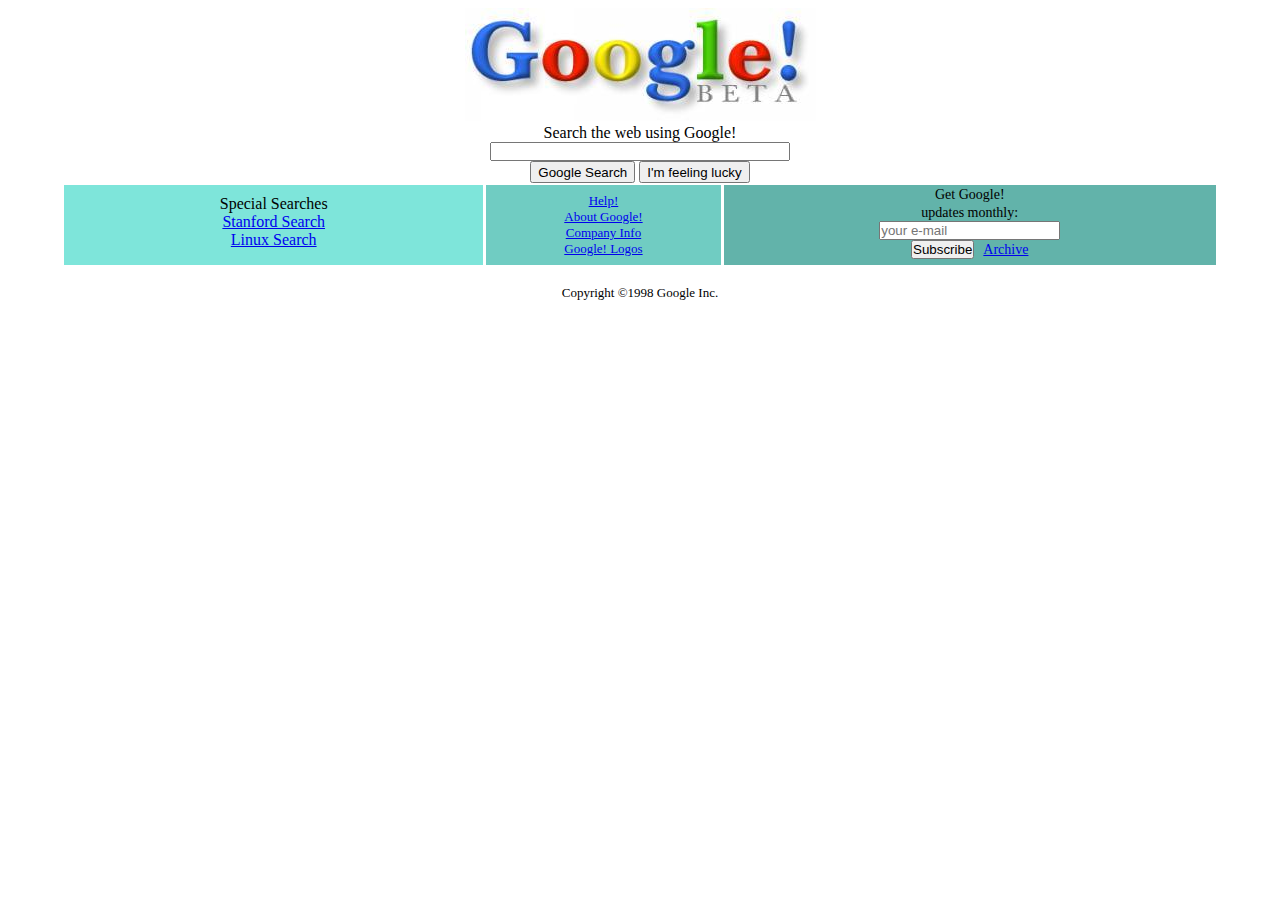
==== Week 3/Google Homepage/index.html @ c988c91c "initial oommit" ====
<!DOCTYPE html>
<html lang="en">
<head>
    <meta charset="UTF-8">
    <meta http-equiv="X-UA-Compatible" content="IE=edge">
    <meta name="viewport" content="width=device-width, initial-scale=1.0">
    <link rel="stylesheet" href="style.css">
    <title>Google!</title>
</head>
<body>
    <img id="google-img" src="img/google.jpg" alt="google image"> 

    <!-- search section starts -->
    <section class="search">
        <p>Search the web using Google!</p>
        <input class="searchInput" type="text">
        <div class="buttons">
            <button type="button">Google Search</button>
            <button type="button">I'm feeling lucky</button>
        </div>
    </section>
    
    <!-- footer starts -->
    <nav>
        <div class="specialSearches">
            <ul>
                <li>Special Searches</li>
                <li><a href="https://web.archive.org/web/19990224014327/http://www.google.com/stanford">Stanford Search</a></li>
                <li><a href="https://web.archive.org/web/19981202230410/http://www.google.com/linux">Linux Search</a></li>
            </ul>
        </div>
        <div class="stuff">
            <ul>
                <li><a href="https://web.archive.org/web/19990221212930if_/http://www.google.com/help.html">Help!</a></li>
                <li><a href="https://web.archive.org/web/19981202230410if_/http://www.google.com/about.html">About Google!</a></li>
                <li><a href="https://web.archive.org/web/19990221202430if_/http://www.google.com/company.html">Company Info</a></li>
                <li><a href="https://web.archive.org/web/19990224043535if_/http://www.google.com/stickers.html">Google! Logos</a></li>
            </ul>
        </div>
        <div class="subscribe">
            <p>Get Google!</p>
            <p>updates monthly:</p>
            <input type="text" placeholder="your e-mail">
            <div>
                <button class="subscribe-btn" type="submit">Subscribe</button>
                <a href="https://web.archive.org/web/19990116224431/http://www.findmail.com/list/google-friends">Archive</a>
            </div>
        </div>
    </nav>

    <footer>
        <p>Copyright ©1998 Google Inc.</p>
    </footer>
</body>
</html>
---- Week 3/Google Homepage/style.css ----
* {
    margin: 0;
    padding: 0;
    box-sizing: border-box;
}

#google-img {
    display: block;
    margin: 0 auto;
    padding-top: 8px;
}

.search {
    padding-top: 3px;
    width: fit-content;
    margin: 0 auto;
    text-align: center;
}

.searchInput {
    width: 300px;
}

.buttons {
    gap: 6.5px;
    margin-top: .1px;
}

.buttons button {
    padding: 1.5px 6px;
}

/* nav starts */
nav {
    display: flex;
    gap: 3px;
    align-items: center;
    justify-content: center;
    text-align: center;
    width: 90%;
    margin: 2px auto;
}

nav > div {
    height: 80px;
}

nav li {
    list-style-type: none;
}

.specialSearches {
    flex-grow: 6;
    background-color: #7EE5DA;
    padding-top: 10px;
}

.stuff {
    flex-grow: 3;
    background-color: #70CCC2;
    font-size: 13px;
    display: flex;
    align-items: center;
    justify-content: center;
    flex-direction: column;
}

.subscribe {
    flex-grow: 6;
    background-color: #62B3AA;
}

.subscribe a {
    margin-left: 5px;
    font-size: 14px;
}

.subscribe p {
    font-size: 14px;
    margin-top: 2px;
}

footer {
    text-align: center;
    margin-top: 20px;
    font-size: 13px;
}
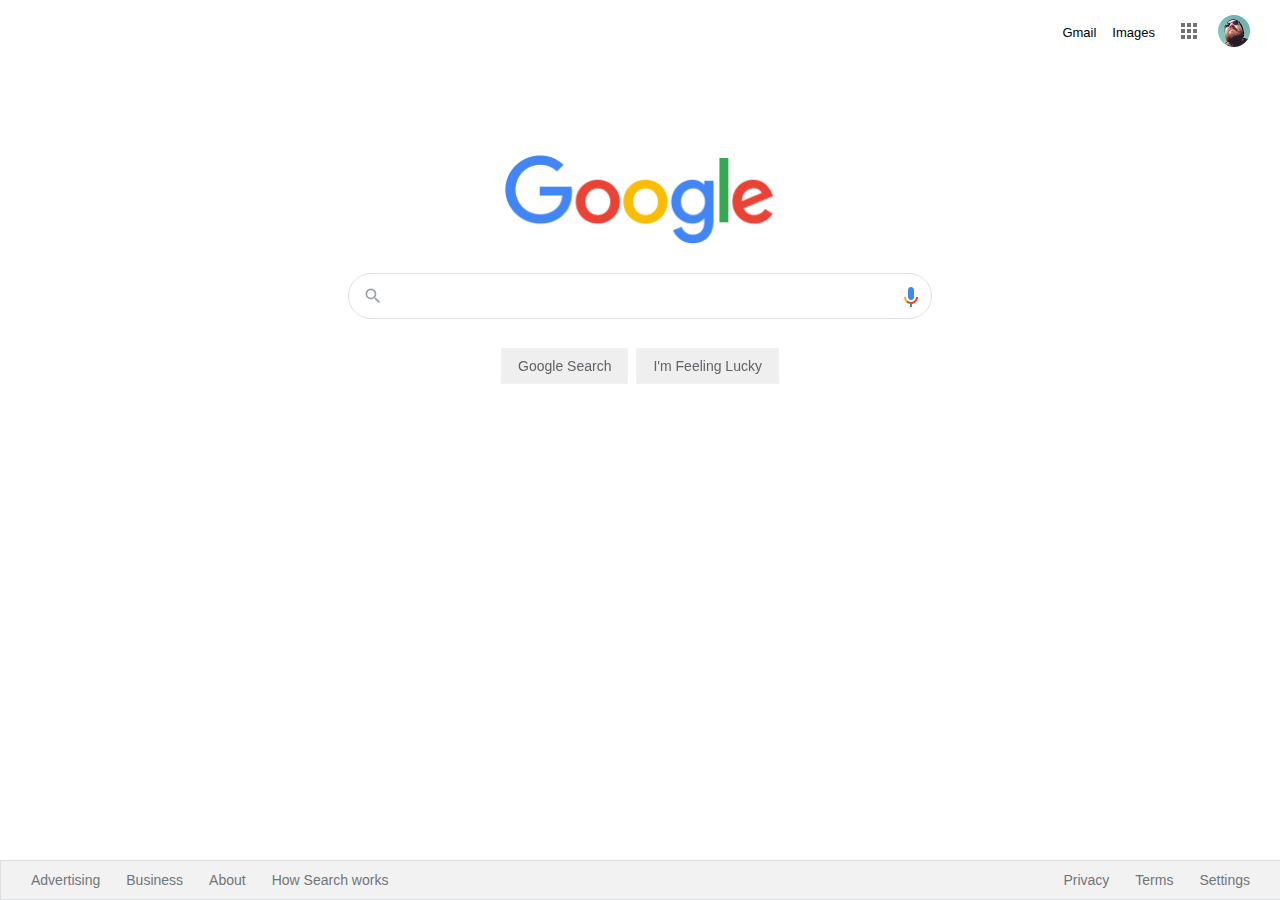
==== commit 7392e19b: "initial commit" ====
--- a/Week 3/Google Homepage/index.html
+++ b/Week 3/Google Homepage/index.html
@@ -1,55 +1,129 @@
 <!DOCTYPE html>
 <html lang="en">
-<head>
-    <meta charset="UTF-8">
-    <meta http-equiv="X-UA-Compatible" content="IE=edge">
-    <meta name="viewport" content="width=device-width, initial-scale=1.0">
-    <link rel="stylesheet" href="style.css">
-    <title>Google!</title>
-</head>
-<body>
-    <img id="google-img" src="img/google.jpg" alt="google image"> 
+  <head>
+    <meta charset="UTF-8" />
+    <meta name="viewport" content="width=device-width, initial-scale=1.0" />
+    <link rel="stylesheet" href="style.css" />
+    <title>Google</title>
+  </head>
+  <body>
+    <div class="panel">
+      <nav>
+        <ul class="header">
+          <li class="pic headerli">
+            <a href="https://www.github.com/cengizcmataraci" target="_blank"
+              ><img src="img/profilepic.jpg" alt="" style="margin-right: 1px"
+            /></a>
+          </li>
+          <li style="margin: 8px" class="headerli">
+            <a href="https://www.google.com.tr/intl/en/about/products?tab=wh"
+              ><img
+                id="appsBtn"
+                src="img/appsbutton.svg"
+                alt=""
+                style="width: 16px; height: 16px; margin-right: 3px"
+            /></a>
+          </li>
+          <li style="margin: 8px; margin-left: -2px" class="headerli opacity">
+            <a
+              href="https://www.google.com.tr/imghp?hl=en&tab=wi&authuser=0&ogbl"
+              >Images</a
+            >
+          </li>
+          <li style="margin: 8px" class="headerli opacity">
+            <a href="https://mail.google.com/mail/?tab=wm&authuser=0&ogbl"
+              >Gmail</a
+            >
+          </li>
+        </ul>
+      </nav>
+      <!-- google logo -->
+      <div class="container">
+        <img src="img/logo.png" width="270px" alt="" />
+      </div>
 
-    <!-- search section starts -->
-    <section class="search">
-        <p>Search the web using Google!</p>
-        <input class="searchInput" type="text">
-        <div class="buttons">
-            <button type="button">Google Search</button>
-            <button type="button">I'm feeling lucky</button>
+      <!-- search area -->
+      <div class="search-area">
+        <div class="search">
+          <div class="search-img">
+            <span>
+              <svg
+                focusable="false"
+                xmlns="http://www.w3.org/2000/svg"
+                viewBox="0 0 24 24"
+              >
+                <path
+                  d="M15.5 14h-.79l-.28-.27A6.471 6.471 0 0 0 16 9.5 6.5 6.5 0 1 0 9.5 16c1.61 0 3.09-.59 4.23-1.57l.27.28v.79l5 4.99L20.49 19l-4.99-5zm-6 0C7.01 14 5 11.99 5 9.5S7.01 5 9.5 5 14 7.01 14 9.5 11.99 14 9.5 14z"
+                ></path>
+              </svg>
+            </span>
+          </div>
+          <div class="input-enter">
+            <div class="input-area">
+              <input
+                type="text"
+                class="input"
+                maxlength="2048"
+                autofocus="true"
+              />
+            </div>
+          </div>
+          <!-- voice search logo -->
+          <div class="voiceSearch"> 
+              <span>
+                  <img src="img/voicelogo.png" title="Search by voice" alt="voice search" style="width: 24px; ">
+              </span>
+          </div>
         </div>
-    </section>
-    
-    <!-- footer starts -->
+      </div>
+
+      <div class="buttons">
+        <a href=""><button class="googlesearch">Google Search</button></a>
+        <a href=""><button class="feelinglucky">I'm Feeling Lucky</button></a>
+      </div>
+    </div>
+
+    <!-- footer -->
     <nav>
-        <div class="specialSearches">
-            <ul>
-                <li>Special Searches</li>
-                <li><a href="https://web.archive.org/web/19990224014327/http://www.google.com/stanford">Stanford Search</a></li>
-                <li><a href="https://web.archive.org/web/19981202230410/http://www.google.com/linux">Linux Search</a></li>
-            </ul>
-        </div>
-        <div class="stuff">
-            <ul>
-                <li><a href="https://web.archive.org/web/19990221212930if_/http://www.google.com/help.html">Help!</a></li>
-                <li><a href="https://web.archive.org/web/19981202230410if_/http://www.google.com/about.html">About Google!</a></li>
-                <li><a href="https://web.archive.org/web/19990221202430if_/http://www.google.com/company.html">Company Info</a></li>
-                <li><a href="https://web.archive.org/web/19990224043535if_/http://www.google.com/stickers.html">Google! Logos</a></li>
-            </ul>
-        </div>
-        <div class="subscribe">
-            <p>Get Google!</p>
-            <p>updates monthly:</p>
-            <input type="text" placeholder="your e-mail">
-            <div>
-                <button class="subscribe-btn" type="submit">Subscribe</button>
-                <a href="https://web.archive.org/web/19990116224431/http://www.findmail.com/list/google-friends">Archive</a>
-            </div>
-        </div>
+      <ul class="footer">
+        <li class="footerli">
+          <a
+            href="https://www.google.com/intl/en_tr/ads/?subid=ww-ww-et-g-awa-a-g_hpafoot1_1!o2&utm_source=google.com&utm_medium=referral&utm_campaign=google_hpafooter&fg=1"
+            >Advertising</a
+          >
+        </li>
+        <li class="footerli">
+          <a
+            href="https://www.google.com/services/?subid=ww-ww-et-g-awa-a-g_hpbfoot1_1!o2&utm_source=google.com&utm_medium=referral&utm_campaign=google_hpbfooter&fg=1"
+            >Business</a
+          >
+        </li>
+        <li class="footerli">
+          <a
+            href="https://about.google/?utm_source=google-TR&utm_medium=referral&utm_campaign=hp-footer&fg=1"
+            >About</a
+          >
+        </li>
+        <li class="footerli">
+          <a href="https://google.com/search/howsearchworks/?fg=1"
+            >How Search works</a
+          >
+        </li>
+
+        <li class="footerli" style="float: right; margin-right: 35px">
+          <a href="https://www.google.com/preferences?hl=en">Settings</a>
+        </li>
+
+        <li class="footerli" style="float: right">
+          <a href="https://policies.google.com/terms?hl=en-TR&fg=1">Terms</a>
+        </li>
+
+        <li class="footerli" style="float: right">
+          <a href="https://policies.google.com/privacy?hl=en-TR&fg=1"
+            >Privacy</a
+          >
+        </li>
+      </ul>
     </nav>
-
-    <footer>
-        <p>Copyright ©1998 Google Inc.</p>
-    </footer>
-</body>
-</html>+  </body>
+</html>
--- a/Week 3/Google Homepage/style.css
+++ b/Week 3/Google Homepage/style.css
@@ -1,88 +1,193 @@
-* {
-    margin: 0;
-    padding: 0;
-    box-sizing: border-box;
+.header {
+  list-style-type: none;
+  margin: 10px;
+  overflow: hidden;
+  margin-right: 16px;
+  font-family: arial, sans-serif;
+  font-size: 13px;
+  display: flex;
+  align-items: center;
+  flex-direction: row-reverse;
 }
 
-#google-img {
-    display: block;
-    margin: 0 auto;
-    padding-top: 8px;
+.headerli a {
+  display: block;
+  color: black;
+  text-align: center;
+  padding: 5px 5px;
+  text-decoration: none;
+}
+
+.opacity a:hover {
+    opacity: .85;
+}
+
+.headerli #appsBtn {
+    opacity: .55;
+}
+
+.headerli #appsBtn:hover {
+    opacity: 1;
+}
+
+.headerli a:hover {
+  text-decoration: underline;
+}
+
+.pic img {
+    border-radius: 50%;
+}
+
+.container {
+  text-align: center;
+  margin: 100px;
+
+}
+
+.search-area {
+  background: #fff;
+  display: flex;
+  border: 1px solid #dfe1e5;
+  box-shadow: none;
+  z-index: 3;
+  height: 44px;
+  margin: 0 auto;
+  margin-top: -77px;
+  width: 582px;
+  border-radius: 24px;
+}
+
+.search-area:hover {
+  box-shadow: 0 2px 3px 0 rgba(0, 0, 0, 0.24), 0 2px 5px 0 rgba(0, 0, 0, 0.19);
 }
 
 .search {
-    padding-top: 3px;
-    width: fit-content;
-    margin: 0 auto;
-    text-align: center;
+  flex: 1;
+  display: flex;
+  align-items: center; /* voice logo centered */
+  padding: 5px 8px 0 16px;
+  padding-left: 14px;
 }
 
-.searchInput {
-    width: 300px;
+.search-img {
+  display: flex;
+  align-items: center;
+  padding-right: 13px;
+  margin-top: -5px;
+}
+
+.search-img span {
+  color: #9aa0a6;
+  height: 20px;
+  width: 20px;
+  margin-top: 0px;
+  display: inline-block;
+  fill: currentColor;
+  line-height: 24px;
+  position: relative;
+}
+
+.input-enter {
+  display: flex;
+  flex: 1;
+  flex-wrap: wrap;
+}
+
+.input-area {
+  color: transparent;
+  flex: 100%;
+  white-space: pre;
+  font: 16px arial, sans-serif;
+  line-height: 34px;
+  height: 34px !important;
+  display: block;
+
+}
+
+.input {
+  margin: 0;
+  padding: 0;
+  color: rgba(0, 0, 0, 0.87);
+  word-wrap: break-word;
+  outline: none;
+  display: flex;
+  flex: 100%;
+  margin-top: -68px;
+  font: 16px arial, sans-serif;
+  line-height: 34px;
+  height: 34px !important;
+  text-rendering: auto;
+  letter-spacing: normal;
+  word-spacing: normal;
+  text-transform: none;
+  text-indent: 0px;
+  text-shadow: none;
+  text-align: start;
+  appearance: textfield;
+  cursor: text;
+  width: 480px;
+  border: none;
+  outline: none;
 }
 
 .buttons {
-    gap: 6.5px;
-    margin-top: .1px;
+    display: flex;
+    align-self: center;
+    justify-content: center;
+    padding-top: 18px;
 }
 
 .buttons button {
-    padding: 1.5px 6px;
+    border: 1px solid #f2f2f2;
+    margin: 11px 4px;
+    padding: 0 16px;
+    line-height: 27px;
+    min-width: 54px;
+    text-align: center;
+    cursor: pointer;
+    user-select: none;
+    color: #5f6368;
+    font-size: 14px;
+    height: 36px;
+    font-family: Arial, Helvetica, sans-serif;
 }
 
-/* nav starts */
-nav {
-    display: flex;
-    gap: 3px;
-    align-items: center;
-    justify-content: center;
-    text-align: center;
-    width: 90%;
-    margin: 2px auto;
+.buttons button:hover {
+    box-shadow: 0 2px 3px 0 rgba(0, 0, 0, 0.24), 0 2px 5px 0 rgba(0, 0, 0, 0.19);
+    color: rgb(20, 19, 19);
 }
 
-nav > div {
-    height: 80px;
+.footer {
+  margin: 0;
+  padding: 0;
+  overflow: hidden;
+  border: 1px solid #dfe1e5;
+  border-top: 1px solid #dadce0;
+  position: fixed;
+  bottom: 0;
+  width: 100%;
+  margin-left: -8px;
+  line-height: 10px;
+  background-color: #f2f2f2;
 }
 
-nav li {
-    list-style-type: none;
+.footerli {
+  float: left;
+  list-style-type: none;
 }
 
-.specialSearches {
-    flex-grow: 6;
-    background-color: #7EE5DA;
-    padding-top: 10px;
+.footerli a {
+  display: block;
+  color: #70757a;
+  text-align: center;
+  padding: 14px 16px;
+  text-decoration: none;
+  font-family: arial, sans-serif;
+  font-size: 14px;
+  margin-left: 14px;
+  margin-right: -20px;
 }
 
-.stuff {
-    flex-grow: 3;
-    background-color: #70CCC2;
-    font-size: 13px;
-    display: flex;
-    align-items: center;
-    justify-content: center;
-    flex-direction: column;
+.footerli a:hover {
+  text-decoration: underline;
 }
-
-.subscribe {
-    flex-grow: 6;
-    background-color: #62B3AA;
-}
-
-.subscribe a {
-    margin-left: 5px;
-    font-size: 14px;
-}
-
-.subscribe p {
-    font-size: 14px;
-    margin-top: 2px;
-}
-
-footer {
-    text-align: center;
-    margin-top: 20px;
-    font-size: 13px;
-}
-
